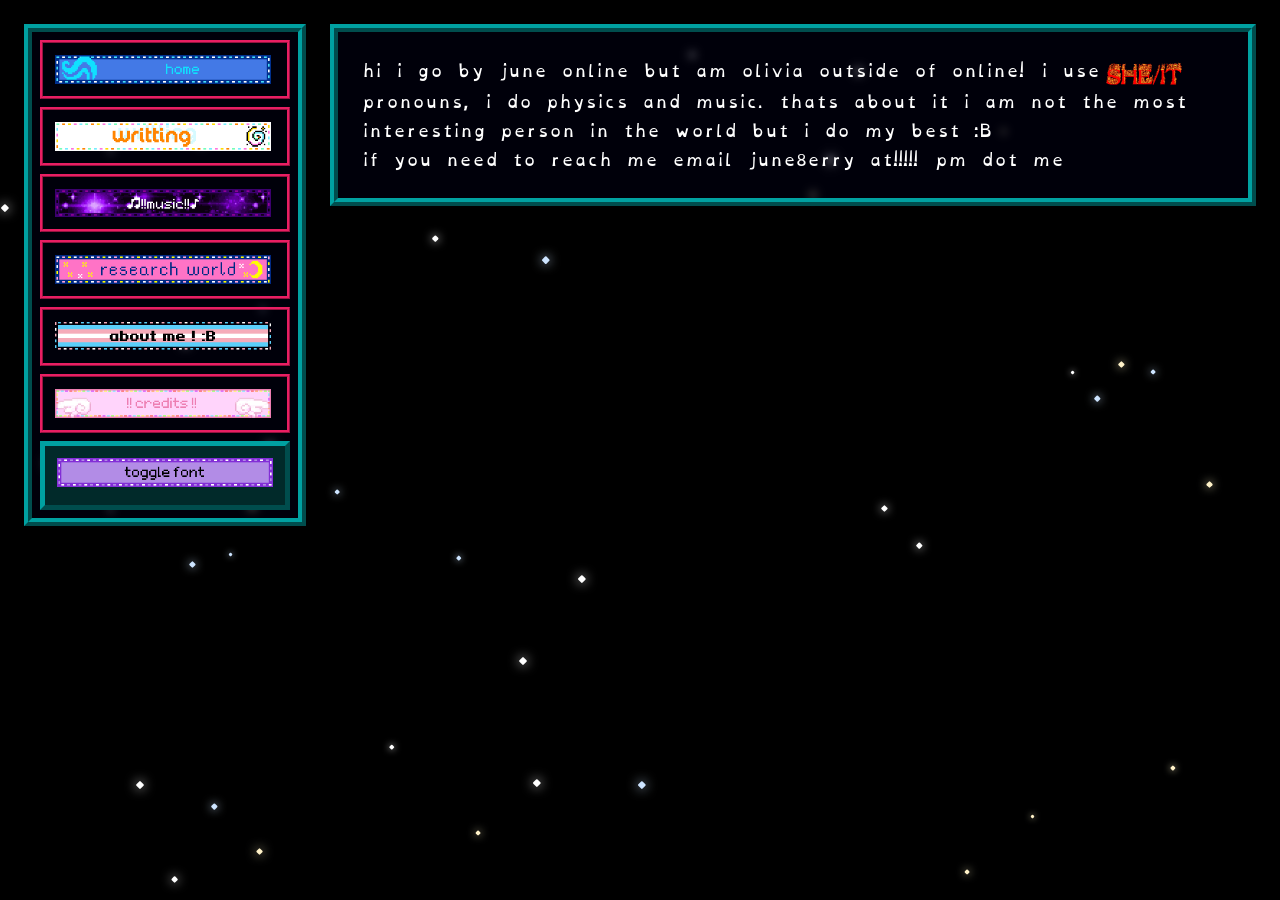
==== about/index.html @ 80abf519 "added caching fix" ====
<!DOCTYPE html>
<html lang="en">
<head>
<meta charset="UTF-8">
<meta name="viewport" content="width=device-width, initial-scale=1.0">
<title></title>
<link rel="stylesheet" href="../css/style.css?v=__CACHEBUST__">
</head>
<body>
<a>hi i go by june online but am olivia outside of online! i use<img class="inline-icon" src="../media/pronouns.gif" alt="she/it">pronouns, i do physics and music. thats about it i am not the most interesting person in the world but i do my best :B</a>
<a><br> if you need to reach me email june8erry at!!!!! pm dot me 
<script src="../js/main.js?v=__CACHEBUST__"></script>
</body>
</html>
---- css/style.css ----
/* formating stuff */

:root {
  --sidebar-width: 160px;
}

body {
  margin: 0;
  background-color: #000;
  color: #fff;
}

.starfield {
  position: fixed;
  inset: 0;
  z-index: -1;
  pointer-events: none;
  overflow: hidden;
}

.star {
  position: absolute;
  border-radius: 1px;
  transform: rotate(45deg);
  animation-name: star-twinkle;
  animation-timing-function: ease-in-out;
  animation-iteration-count: infinite;
}

@keyframes star-twinkle {
  0%, 100% { opacity: 0.3; }
  50% { opacity: 1; }
}

h1, h2 {
  color: #00a1a1;
}

.inline-icon {
  height: 1.8em;
  width: auto;
  vertical-align: middle;
  margin: 0 0.2em;
}

.panel {
  border: 8px ridge #00a1a1;
  background-color: rgba(0, 0, 20, 0.5);
  backdrop-filter: blur(4px);
  box-sizing: border-box;
}

.layout {
  display: flex;
  align-items: flex-start;
  gap: 1.5rem;
  margin: 1.5rem;
}

.sidebar {
  flex: 0 0 var(--sidebar-width);
  padding: 0.5rem;
  display: flex;
  flex-direction: column;
  gap: 0.5rem;
  position: sticky;
  top: 1.5rem;
}

.nav-box {
  border: 3px ridge #e91e63;
  box-sizing: border-box;
}

.nav-box:has(#font-toggle) {
  border: 3px outset #00a1a1;
}

.nav-icon {
  height: 1.8rem;
  width: auto;
}

.sidebar a {
  display: flex;
  align-items: center;
  gap: 0.5rem;
  padding: 0.75rem;
  color: #fff;
  text-decoration: none;
}

.sidebar a:hover {
  background-color: rgba(0, 161, 161, 0.2);
}

.content {
  flex: 1;
  min-width: 0;
  padding: 1.5rem;
}

#font-toggle {
  width: 100%;
  background-color: #012a2a;
  border: 2px outset #00a1a1;
  color: #fff;
  cursor: pointer;
  font-size: 0.7rem;
  padding: 0.75rem;
  font-family: inherit;
  text-align: center;
}

#font-toggle:hover {
  background-color: rgba(0, 161, 161, 0.35);
}

#font-toggle:active {
  border-style: inset;
}

/* font stuff*/
@font-face {
  font-family: "OpenDyslexic";
  src: url("../fonts/OpenDyslexic-Regular.woff2") format("woff2");
  font-weight: 400;
  font-style: normal;
  font-display: swap;
}

@font-face {
  font-family: "OpenDyslexic";
  src: url("../fonts/OpenDyslexic-Bold.woff2") format("woff2");
  font-weight: 700;
  font-style: normal;
  font-display: swap;
}

@font-face {
  font-family: "OpenDyslexic";
  src: url("../fonts/OpenDyslexic-Italic.woff2") format("woff2");
  font-weight: 400;
  font-style: italic;
  font-display: swap;
}

@font-face {
  font-family: "OpenDyslexic";
  src: url("../fonts/OpenDyslexic-BoldItalic.woff2") format("woff2");
  font-weight: 700;
  font-style: italic;
  font-display: swap;
}

@font-face {
  font-family: "Fira Code";
  src: url("../fonts/FiraCode-Regular.woff2") format("woff2");
  font-weight: 400;
  font-style: normal;
  font-display: swap;
}

@font-face {
  font-family: "Fira Code";
  src: url("../fonts/FiraCode-Bold.woff2") format("woff2");
  font-weight: 700;
  font-style: normal;
  font-display: swap;
}

body {
  font-family: "OpenDyslexic", sans-serif;
}

body.mono-font {
  font-family: "Fira Code", monospace;
  font-size: 1.3em;
}

code, pre {
  font-family: "Fira Code", monospace;
}
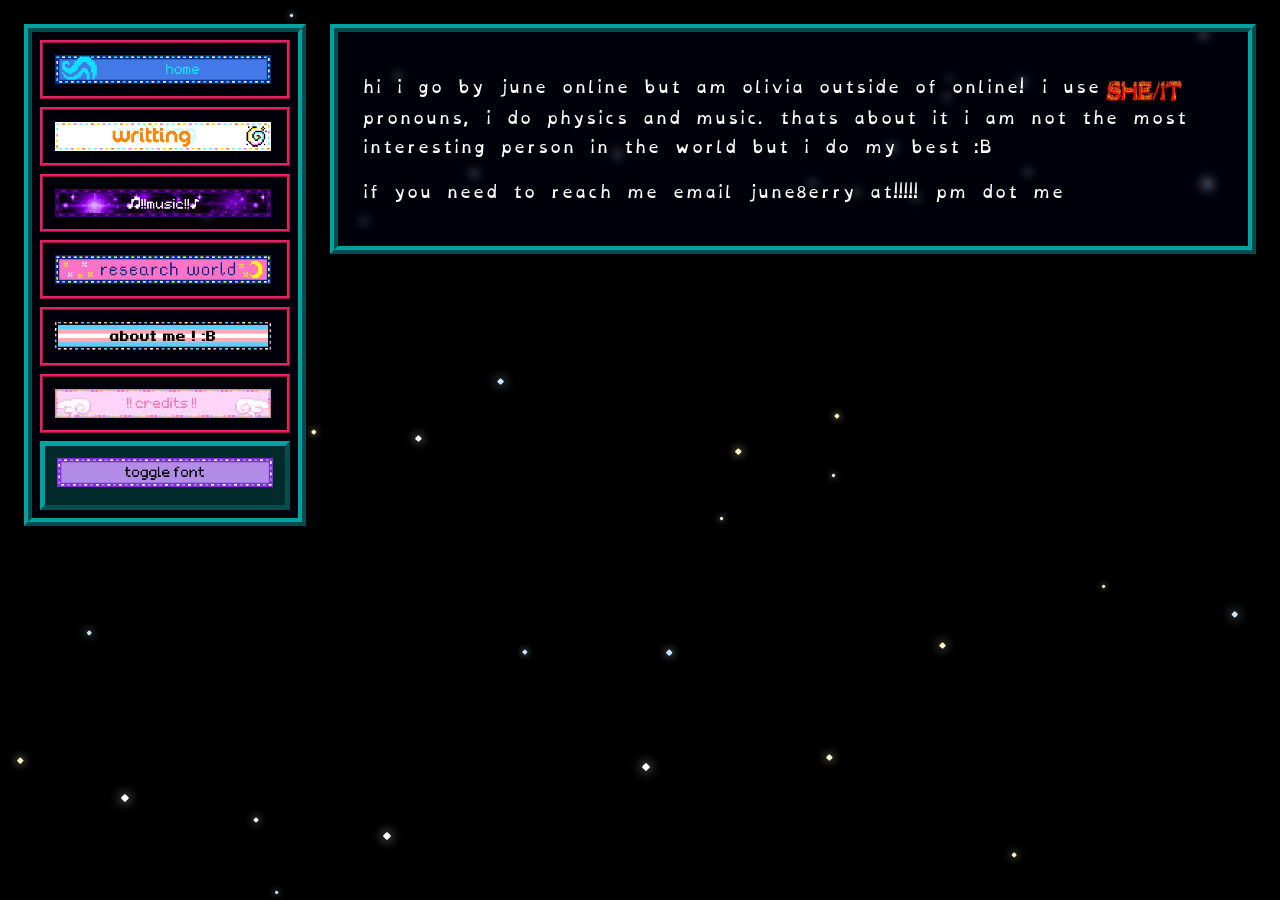
==== commit 7b33722b: "made things look a bit nicer and added music demo" ====
--- a/about/index.html
+++ b/about/index.html
@@ -7,8 +7,8 @@
 <link rel="stylesheet" href="../css/style.css?v=__CACHEBUST__">
 </head>
 <body>
-<a>hi i go by june online but am olivia outside of online! i use<img class="inline-icon" src="../media/pronouns.gif" alt="she/it">pronouns, i do physics and music. thats about it i am not the most interesting person in the world but i do my best :B</a>
-<a><br> if you need to reach me email june8erry at!!!!! pm dot me 
+<p>hi i go by june online but am olivia outside of online! i use<img class="inline-icon" src="../media/pronouns.gif" alt="she/it">pronouns, i do physics and music. thats about it i am not the most interesting person in the world but i do my best :B</p>
+<p>if you need to reach me email june8erry at!!!!! pm dot me</p>
 <script src="../js/main.js?v=__CACHEBUST__"></script>
 </body>
 </html>
--- a/css/style.css
+++ b/css/style.css
@@ -50,6 +50,15 @@
   box-sizing: border-box;
 }
 
+.content-photo {
+  display: block;
+  max-width: 100%;
+  width: 320px;
+  height: auto;
+  border: 4px ridge #00a1a1;
+  margin: 1rem 0;
+}
+
 .layout {
   display: flex;
   align-items: flex-start;
@@ -98,6 +107,38 @@
   flex: 1;
   min-width: 0;
   padding: 1.5rem;
+}
+
+.content a {
+  color: #ff4fa3;
+  text-decoration: none;
+  border-bottom: 1px dotted #ff4fa3;
+}
+
+.content a:hover {
+  color: #00e1e1;
+  border-bottom-color: #00e1e1;
+}
+
+.badge-row {
+  display: flex;
+  flex-wrap: wrap;
+  gap: 0.5rem;
+}
+
+.link-badge {
+  display: block;
+  height: 2.2rem;
+  width: auto;
+}
+
+.content audio {
+  display: block;
+  margin: 0.5rem 0;
+  accent-color: #00a1a1;
+  filter: invert(1) hue-rotate(180deg);
+  border: 2px outset #00a1a1;
+  border-radius: 4px;
 }
 
 #font-toggle {
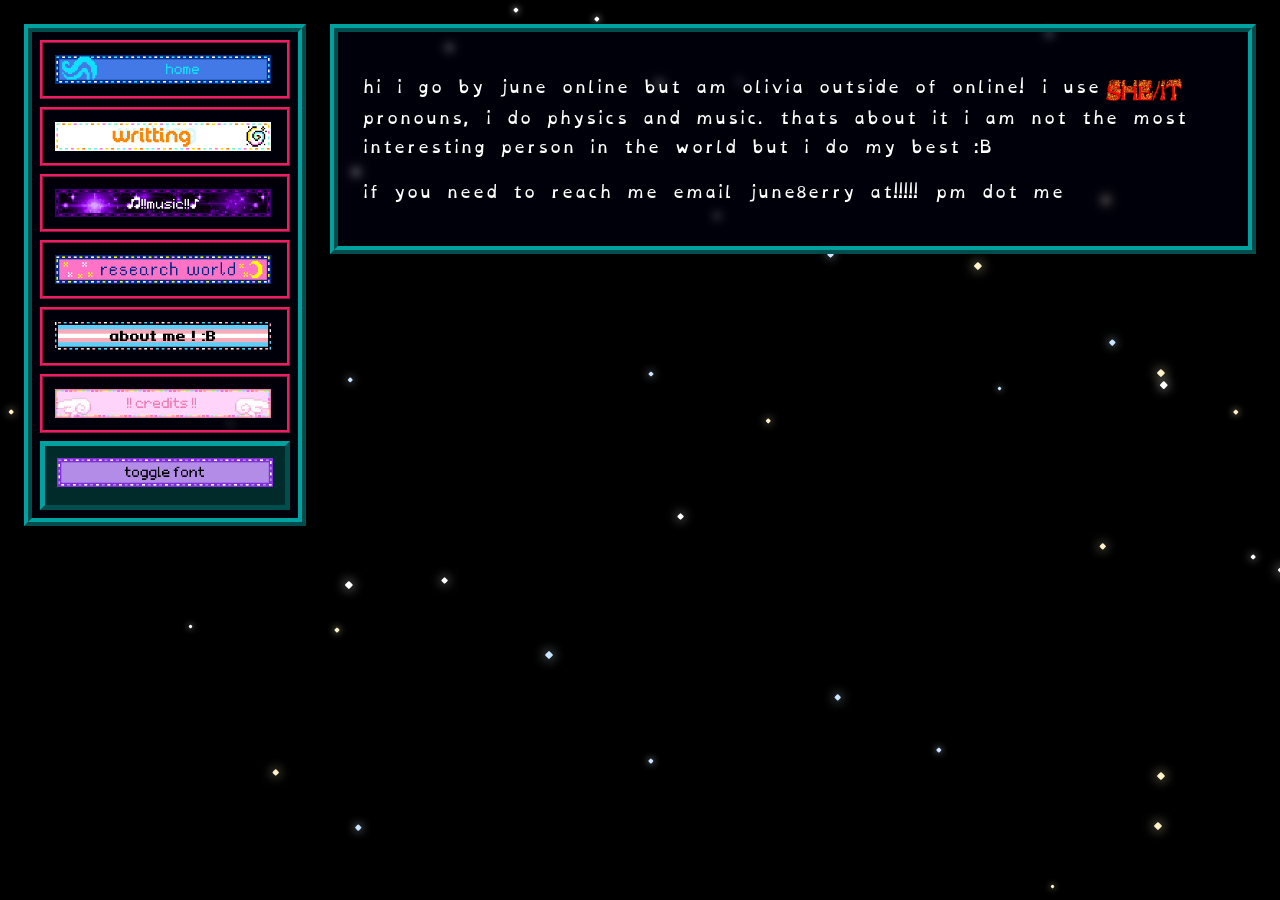
==== commit 45b8cd03: "icon and title formatting plus mobile stuff" ====
--- a/about/index.html
+++ b/about/index.html
@@ -3,7 +3,8 @@
 <head>
 <meta charset="UTF-8">
 <meta name="viewport" content="width=device-width, initial-scale=1.0">
-<title></title>
+<title>june8erry site</title>
+<link rel="icon" href="../media/icon.gif" type="image/gif">
 <link rel="stylesheet" href="../css/style.css?v=__CACHEBUST__">
 </head>
 <body>
--- a/css/style.css
+++ b/css/style.css
@@ -222,3 +222,34 @@
 code, pre {
   font-family: "Fira Code", monospace;
 }
+
+/* mobile */
+@media (max-width: 520px) {
+  .layout {
+    flex-direction: column;
+    margin: 1rem;
+    gap: 1rem;
+  }
+
+  .sidebar {
+    flex: 0 0 auto;
+    width: 100%;
+    box-sizing: border-box;
+    position: static;
+  }
+
+  .nav-icon,
+  .link-badge {
+    max-width: 100%;
+  }
+
+  .content {
+    width: 100%;
+    box-sizing: border-box;
+    padding: 1rem;
+  }
+
+  .content-photo {
+    width: 100%;
+  }
+}
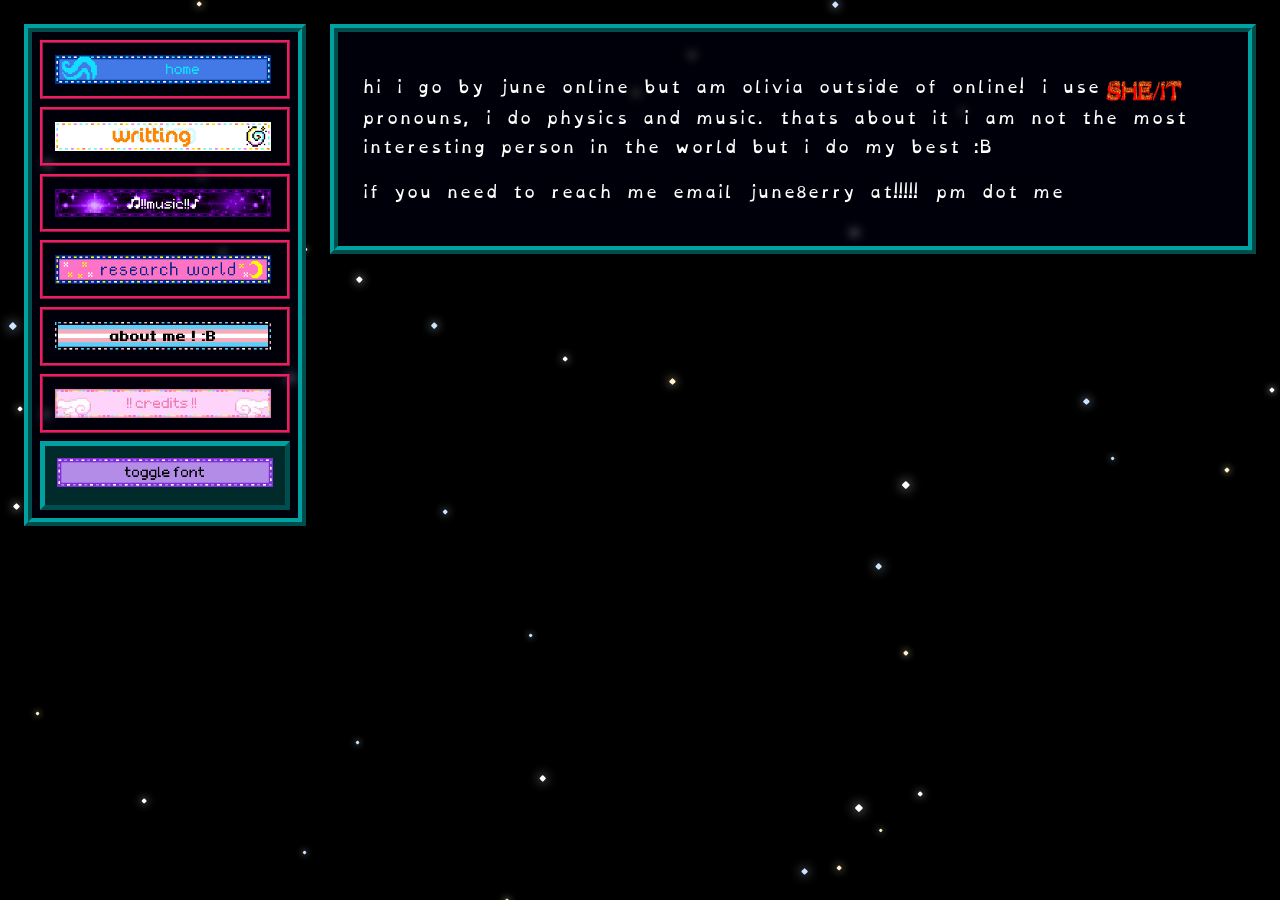
==== commit 08c332fe: "cache fix" ====
--- a/about/index.html
+++ b/about/index.html
@@ -5,11 +5,11 @@
 <meta name="viewport" content="width=device-width, initial-scale=1.0">
 <title>june8erry site</title>
 <link rel="icon" href="../media/icon.gif" type="image/gif">
-<link rel="stylesheet" href="../css/style.css?v=__CACHEBUST__">
+<link rel="stylesheet" href="../css/style.css?v=1">
 </head>
 <body>
 <p>hi i go by june online but am olivia outside of online! i use<img class="inline-icon" src="../media/pronouns.gif" alt="she/it">pronouns, i do physics and music. thats about it i am not the most interesting person in the world but i do my best :B</p>
 <p>if you need to reach me email june8erry at!!!!! pm dot me</p>
-<script src="../js/main.js?v=__CACHEBUST__"></script>
+<script src="../js/main.js?v=1"></script>
 </body>
 </html>
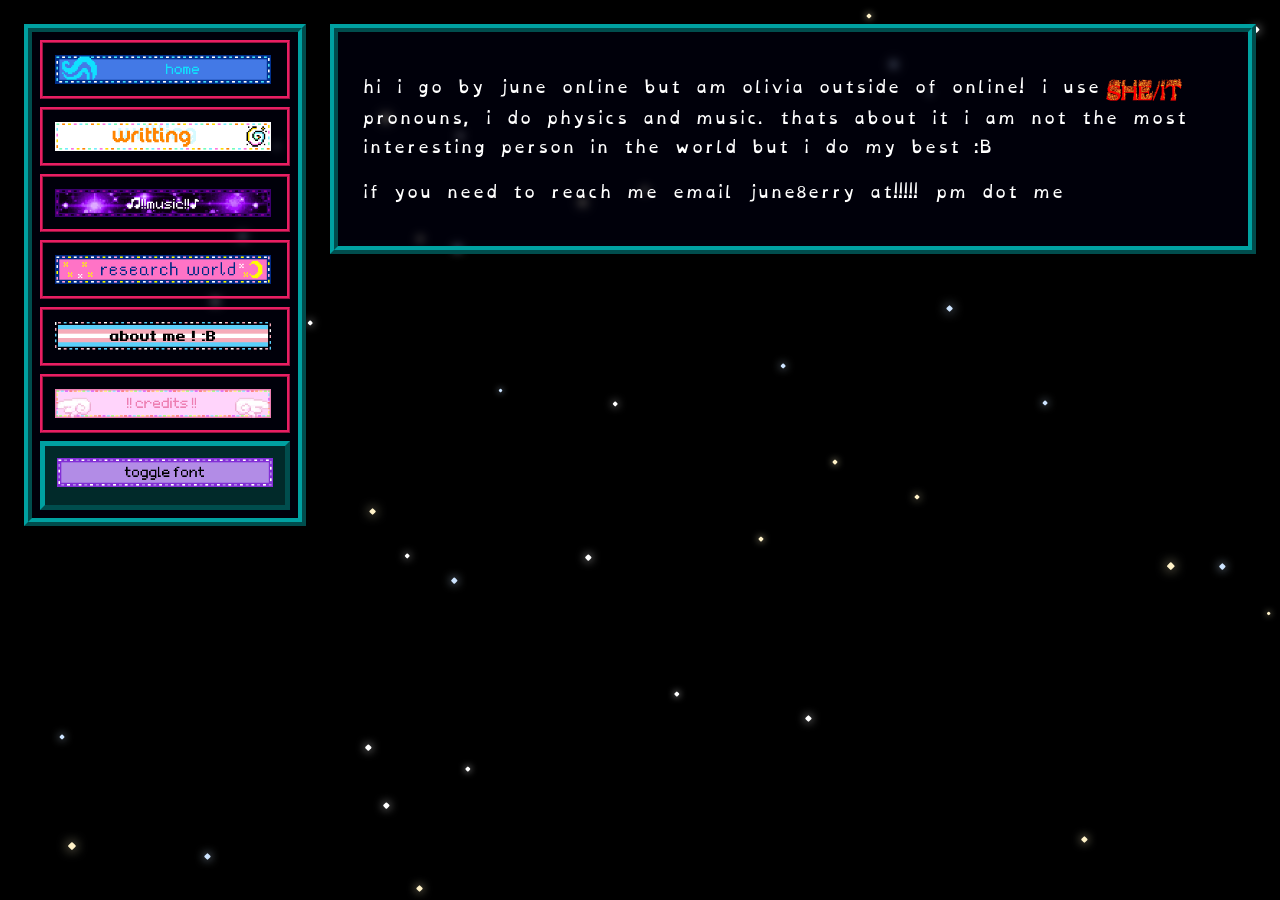
==== commit 369da820: "added version hash so caching works better" ====
--- a/about/index.html
+++ b/about/index.html
@@ -5,11 +5,11 @@
 <meta name="viewport" content="width=device-width, initial-scale=1.0">
 <title>june8erry site</title>
 <link rel="icon" href="../media/icon.gif" type="image/gif">
-<link rel="stylesheet" href="../css/style.css?v=1">
+<link rel="stylesheet" href="../css/style.css?v=f6f341e3">
 </head>
 <body>
 <p>hi i go by june online but am olivia outside of online! i use<img class="inline-icon" src="../media/pronouns.gif" alt="she/it">pronouns, i do physics and music. thats about it i am not the most interesting person in the world but i do my best :B</p>
 <p>if you need to reach me email june8erry at!!!!! pm dot me</p>
-<script src="../js/main.js?v=1"></script>
+<script src="../js/main.js?v=f6f341e3"></script>
 </body>
 </html>
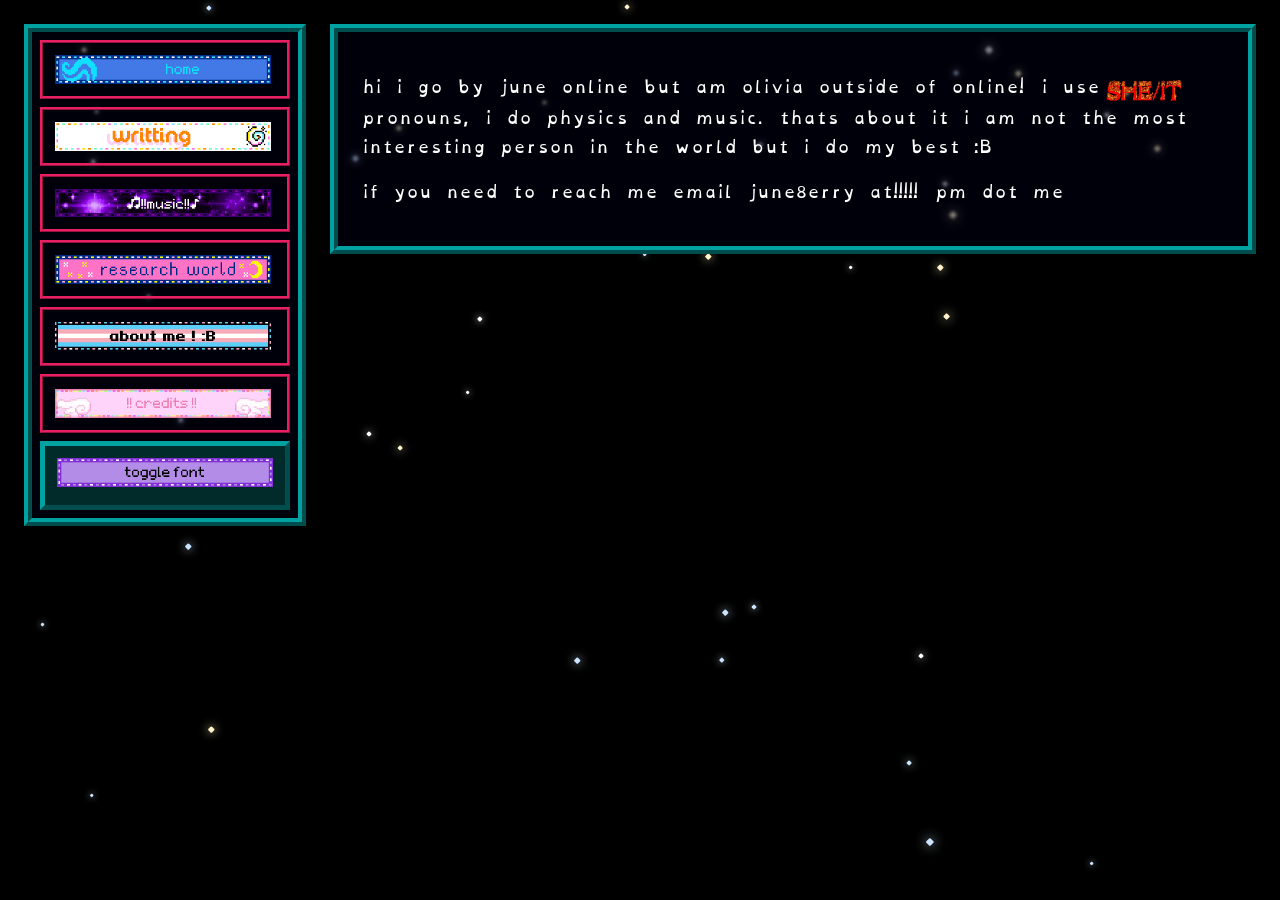
==== commit dd9b8575: "updated music and research page, added resume." ====
--- a/about/index.html
+++ b/about/index.html
@@ -5,11 +5,11 @@
 <meta name="viewport" content="width=device-width, initial-scale=1.0">
 <title>june8erry site</title>
 <link rel="icon" href="../media/icon.gif" type="image/gif">
-<link rel="stylesheet" href="../css/style.css?v=f6f341e3">
+<link rel="stylesheet" href="../css/style.css?v=1615d2a6">
 </head>
 <body>
-<p>hi i go by june online but am olivia outside of online! i use<img class="inline-icon" src="../media/pronouns.gif" alt="she/it">pronouns, i do physics and music. thats about it i am not the most interesting person in the world but i do my best :B</p>
+<p>hi i go by june online but am olivia outside of online! i use<img class="inline-icon" src="../media/pronouns.gif" alt="she/it" title="she/it">pronouns, i do physics and music. thats about it i am not the most interesting person in the world but i do my best :B</p>
 <p>if you need to reach me email june8erry at!!!!! pm dot me</p>
-<script src="../js/main.js?v=f6f341e3"></script>
+<script src="../js/main.js?v=1615d2a6"></script>
 </body>
 </html>
--- a/css/style.css
+++ b/css/style.css
@@ -46,7 +46,7 @@
 .panel {
   border: 8px ridge #00a1a1;
   background-color: rgba(0, 0, 20, 0.5);
-  backdrop-filter: blur(4px);
+  backdrop-filter: blur(1.5px);
   box-sizing: border-box;
 }
 
@@ -56,7 +56,7 @@
   width: 320px;
   height: auto;
   border: 4px ridge #00a1a1;
-  margin: 1rem 0;
+  margin: 1rem auto;
 }
 
 .layout {
@@ -107,6 +107,16 @@
   flex: 1;
   min-width: 0;
   padding: 1.5rem;
+  position: relative;
+  backdrop-filter: none;
+}
+
+.content::before {
+  content: "";
+  position: absolute;
+  inset: 0;
+  z-index: -1;
+  backdrop-filter: blur(1.5px);
 }
 
 .content a {
@@ -123,6 +133,7 @@
 .badge-row {
   display: flex;
   flex-wrap: wrap;
+  justify-content: flex-start;
   gap: 0.5rem;
 }
 
@@ -132,13 +143,28 @@
   width: auto;
 }
 
-.content audio {
-  display: block;
-  margin: 0.5rem 0;
-  accent-color: #00a1a1;
-  filter: invert(1) hue-rotate(180deg);
-  border: 2px outset #00a1a1;
-  border-radius: 4px;
+.bandcamp-embed {
+  display: block;
+  width: 400px;
+  max-width: 100%;
+  margin: 1rem 0;
+  border: 4px ridge #00a1a1;
+  box-sizing: border-box;
+}
+
+.bandcamp-embed img {
+  display: block;
+  width: 100%;
+  height: auto;
+}
+
+.bandcamp-embed iframe {
+  display: block;
+  width: 100%;
+  height: 312px;
+  border: 0;
+  filter: invert(1) brightness(1.6);
+  mix-blend-mode: screen;
 }
 
 #font-toggle {
@@ -236,6 +262,7 @@
     width: 100%;
     box-sizing: border-box;
     position: static;
+    order: 1;
   }
 
   .nav-icon,
@@ -244,6 +271,7 @@
   }
 
   .content {
+    order: 0;
     width: 100%;
     box-sizing: border-box;
     padding: 1rem;
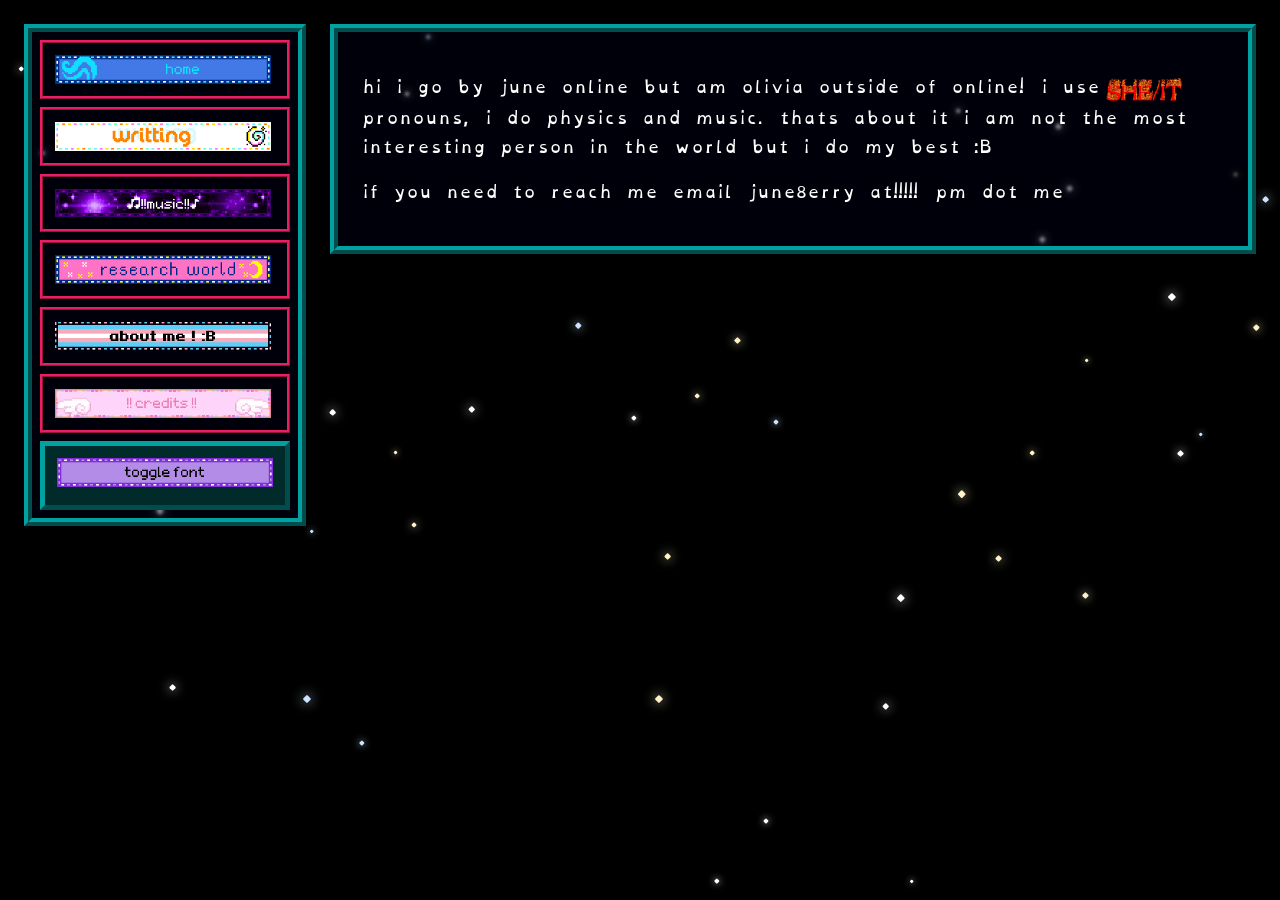
==== commit be4b16a1: "changed cv formating, typo fixing, formating" ====
--- a/about/index.html
+++ b/about/index.html
@@ -3,7 +3,7 @@
 <head>
 <meta charset="UTF-8">
 <meta name="viewport" content="width=device-width, initial-scale=1.0">
-<title>june8erry site</title>
+<title>about - june8erry</title>
 <link rel="icon" href="../media/icon.gif" type="image/gif">
 <link rel="stylesheet" href="../css/style.css?v=1615d2a6">
 </head>
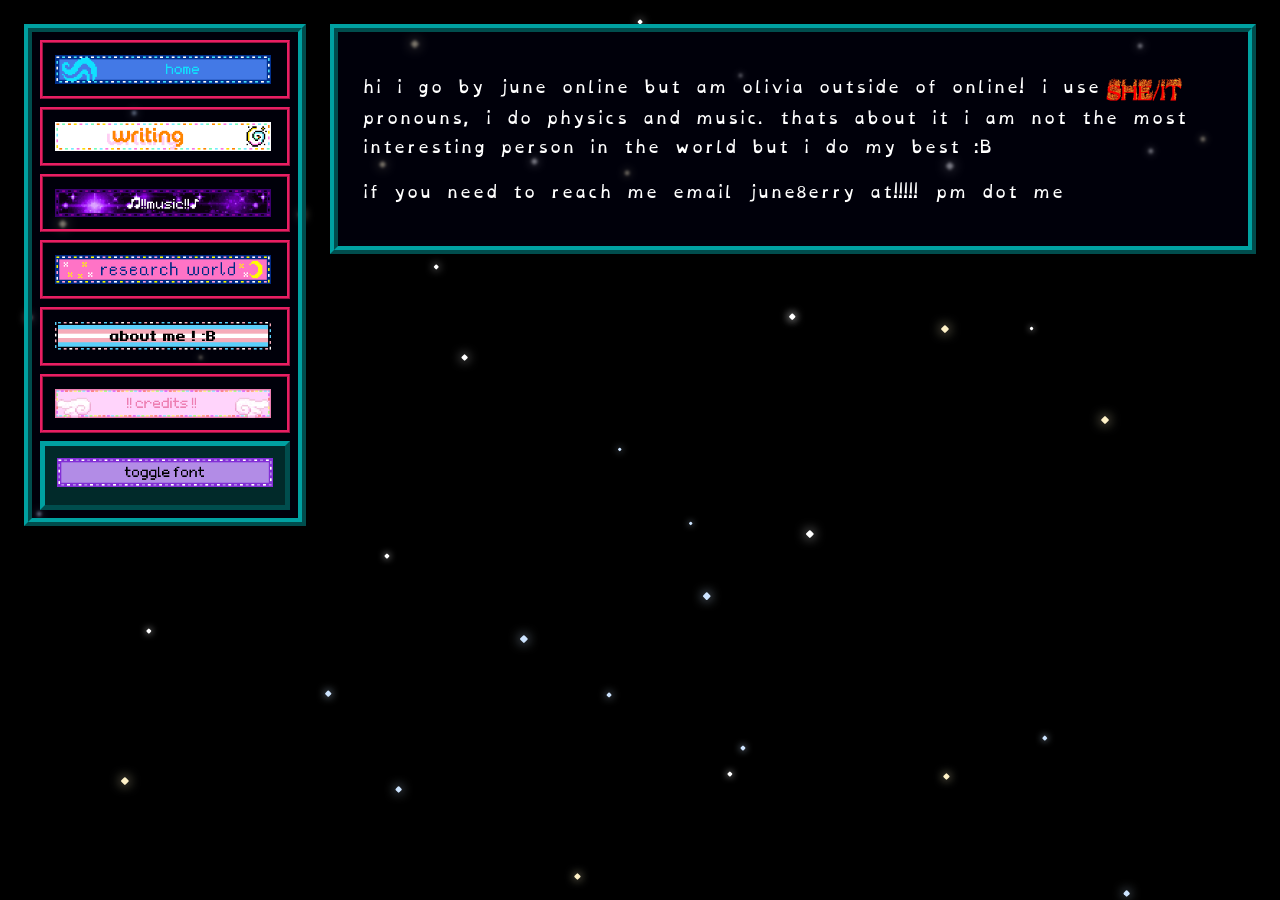
==== commit edc84807: "fixed writing typo finally" ====
--- a/about/index.html
+++ b/about/index.html
@@ -5,11 +5,11 @@
 <meta name="viewport" content="width=device-width, initial-scale=1.0">
 <title>about - june8erry</title>
 <link rel="icon" href="../media/icon.gif" type="image/gif">
-<link rel="stylesheet" href="../css/style.css?v=1615d2a6">
+<link rel="stylesheet" href="../css/style.css?v=3adcc5d5">
 </head>
 <body>
 <p>hi i go by june online but am olivia outside of online! i use<img class="inline-icon" src="../media/pronouns.gif" alt="she/it" title="she/it">pronouns, i do physics and music. thats about it i am not the most interesting person in the world but i do my best :B</p>
 <p>if you need to reach me email june8erry at!!!!! pm dot me</p>
-<script src="../js/main.js?v=1615d2a6"></script>
+<script src="../js/main.js?v=3adcc5d5"></script>
 </body>
 </html>
